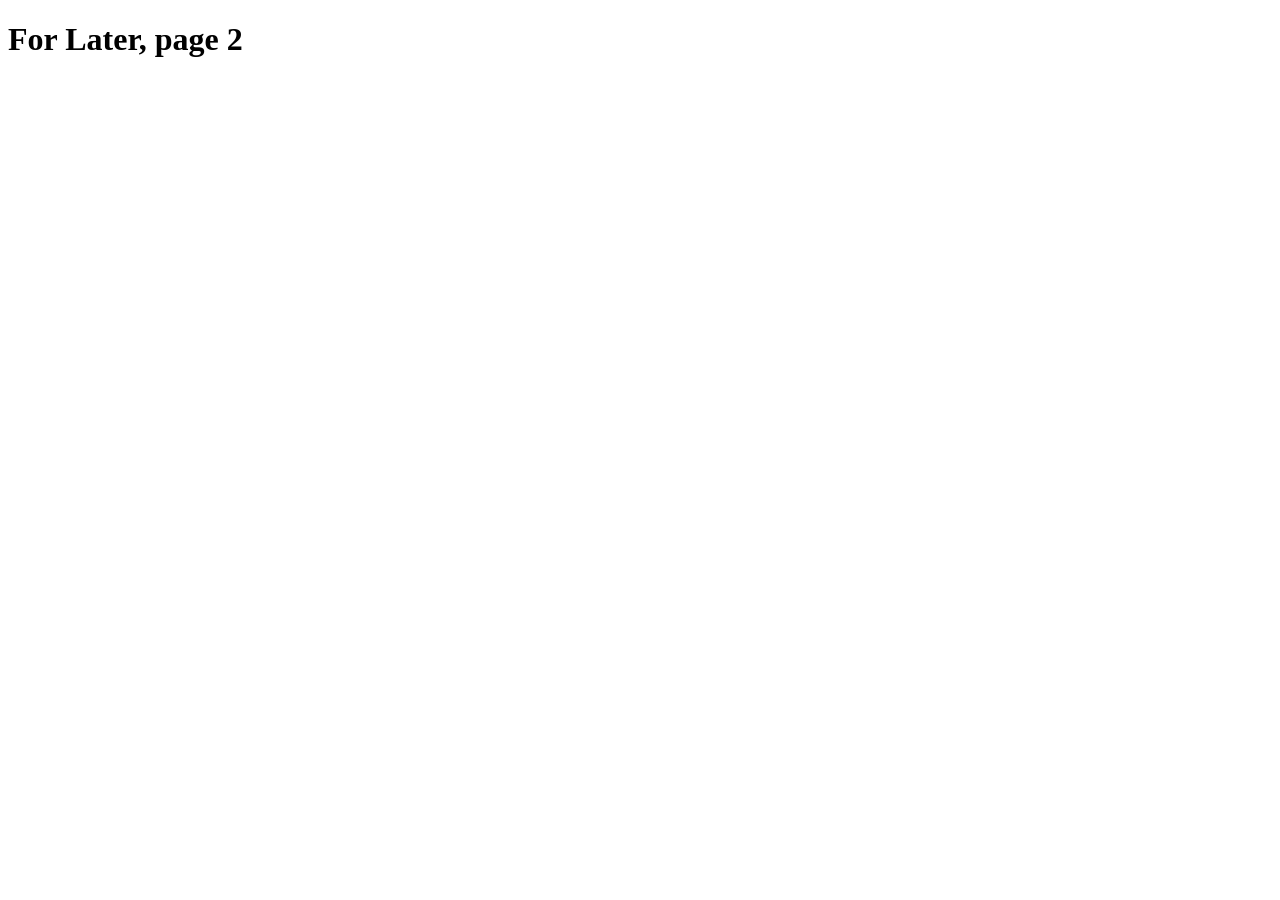
==== tests/fixtures/tpl/shelf-page-2.html @ 1a1dcea6 "T8.8a: read a saved library shelf page, and only the shelf app/core/library-shelf.js: read(page, {no" ====
<!DOCTYPE html>
<html lang="en">
<head>
<meta charset="utf-8">
<title>For Later (page 2) | Toronto Public Library | BiblioCommons</title>
</head>
<body>
<!--
  The second saved page of the same made-up account's For Later shelf: page 2 of 2,
  one book. With tests/fixtures/tpl/shelf-page.html it covers the shelf (2 items of 2,
  pages 1 and 2 of 2), which is what Nextbook.libraryShelf.combine() is for. Invented,
  like its sibling; the decoys exist only so a test can prove they are never returned.
-->
<div id="app"><h1>For Later, page 2</h1></div>

<script type="application/json" id="bc-initial-state">
{
  "entities": {
    "shelves": {
      "N0TPERS0N": {
        "2997315203": {
          "id": "S1005",
          "metadataId": "S1005",
          "shelf": "for_later",
          "privateItem": true,
          "dateAdded": "2026-11-01",
          "authors": ["Ursula K. Le Guin"],
          "title": "The Dispossessed",
          "rating": 0
        }
      },
      "shelfSearch": {
        "summary": {
          "for_later": { "count": 2, "page": 2, "pages": 2 },
          "in_progress": { "count": 2, "page": 1, "pages": 2 },
          "completed": { "count": 2, "page": 1, "pages": 1 }
        }
      }
    },
    "bibs": {
      "S1005": {
        "briefInfo": {
          "id": "S1005",
          "metadataId": "S1005",
          "groupKey": "the_dispossessed\ufffdguin_ursula_k_le\ufffdtext_eng",
          "title": "The Dispossessed",
          "subtitle": null,
          "authors": ["Guin, Ursula K. Le"],
          "publicationDate": "1974",
          "isbns": ["9780061054884"],
          "callNumber": "FIC LEG",
          "format": "BK",
          "contentType": "FICTION",
          "audiences": ["ADULT"],
          "primaryLanguage": "eng",
          "series": [{ "name": "Hainish Cycle", "volume": null }],
          "subjectHeadings": ["Science fiction", "Anarchism -- Fiction", "Fiction"],
          "genreForm": ["Science Fiction"],
          "description": "<p>A blurb the reader must never keep.</p>",
          "jacket": "https://example.invalid/jacket/dispossessed.jpg",
          "rating": 4.5
        }
      }
    },
    "users": {
      "N0TPERS0N": {
        "name": "Nora Notaperson",
        "email": "n0ra.notaperson@example.invalid",
        "barcode": "99999000000000"
      }
    },
    "accounts": {
      "acct-N0TR3AL": { "displayName": "Nora Notaperson", "plan": "NOT REAL" }
    },
    "auth": {
      "sessionId": "session-N0TR3ALSESSION",
      "token": "token-N0TR3ALTOKEN",
      "expires": "2026-11-04T00:00:00Z"
    }
  },
  "meta": { "page": "shelf", "shelf": "for_later", "pageNumber": 2 }
}
</script>
</body>
</html>
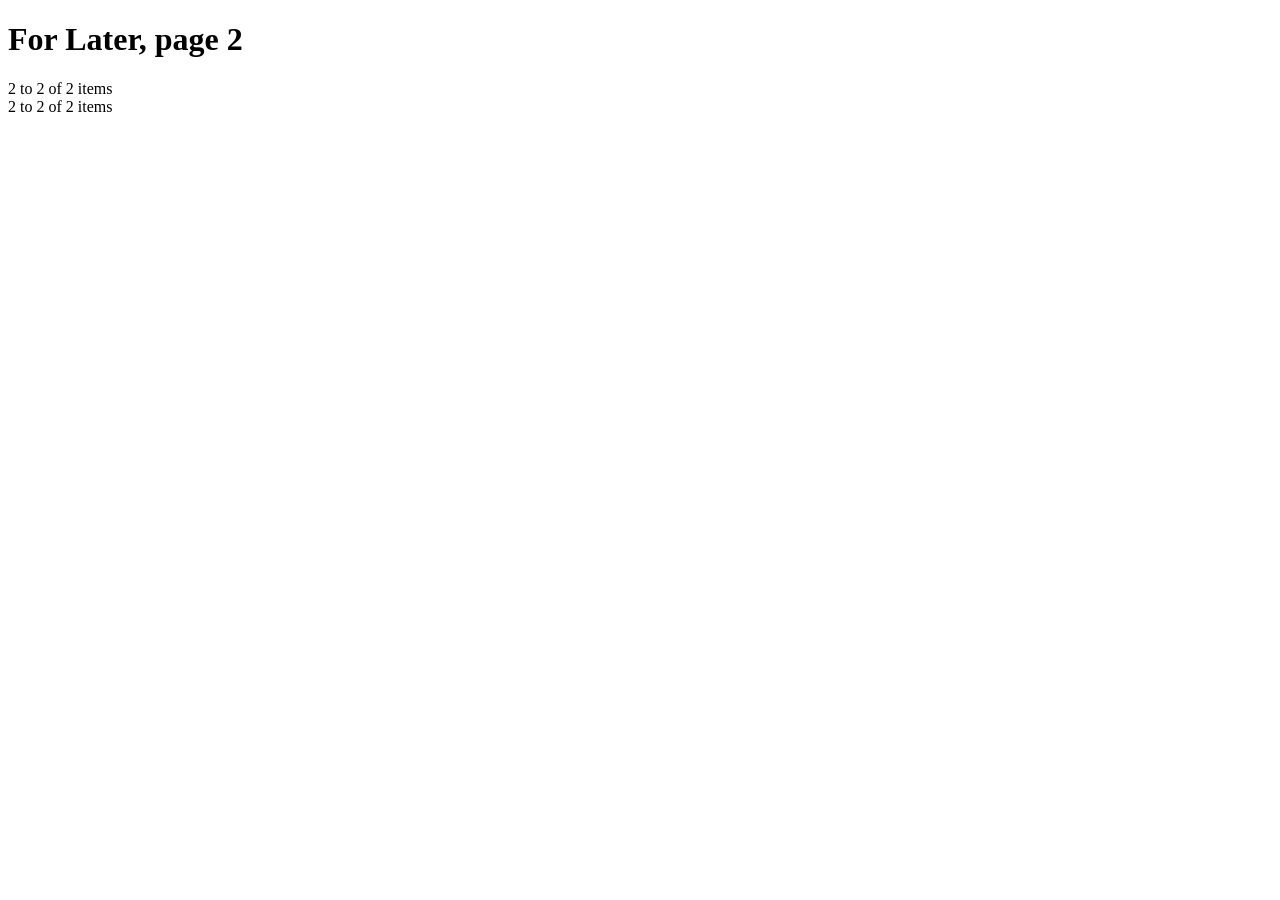
==== commit f3da5a97: "T8.8e: the shelf's count is in the page's own words The saved page says "1 to 2 of 2 items" in its h" ====
--- a/tests/fixtures/tpl/shelf-page-2.html
+++ b/tests/fixtures/tpl/shelf-page-2.html
@@ -11,7 +11,9 @@
   pages 1 and 2 of 2), which is what Nextbook.libraryShelf.combine() is for. Invented,
   like its sibling; the decoys exist only so a test can prove they are never returned.
 -->
-<div id="app"><h1>For Later, page 2</h1></div>
+<div id="app"><h1>For Later, page 2</h1>
+  <div class="pagination"><span>2 to 2 of 2 items</span></div>
+</div>
 
 <script type="application/json" id="bc-initial-state">
 {
@@ -81,5 +83,7 @@
   "meta": { "page": "shelf", "shelf": "for_later", "pageNumber": 2 }
 }
 </script>
+
+<div class="pagination"><span>2 to 2 of 2 items</span></div>
 </body>
 </html>
